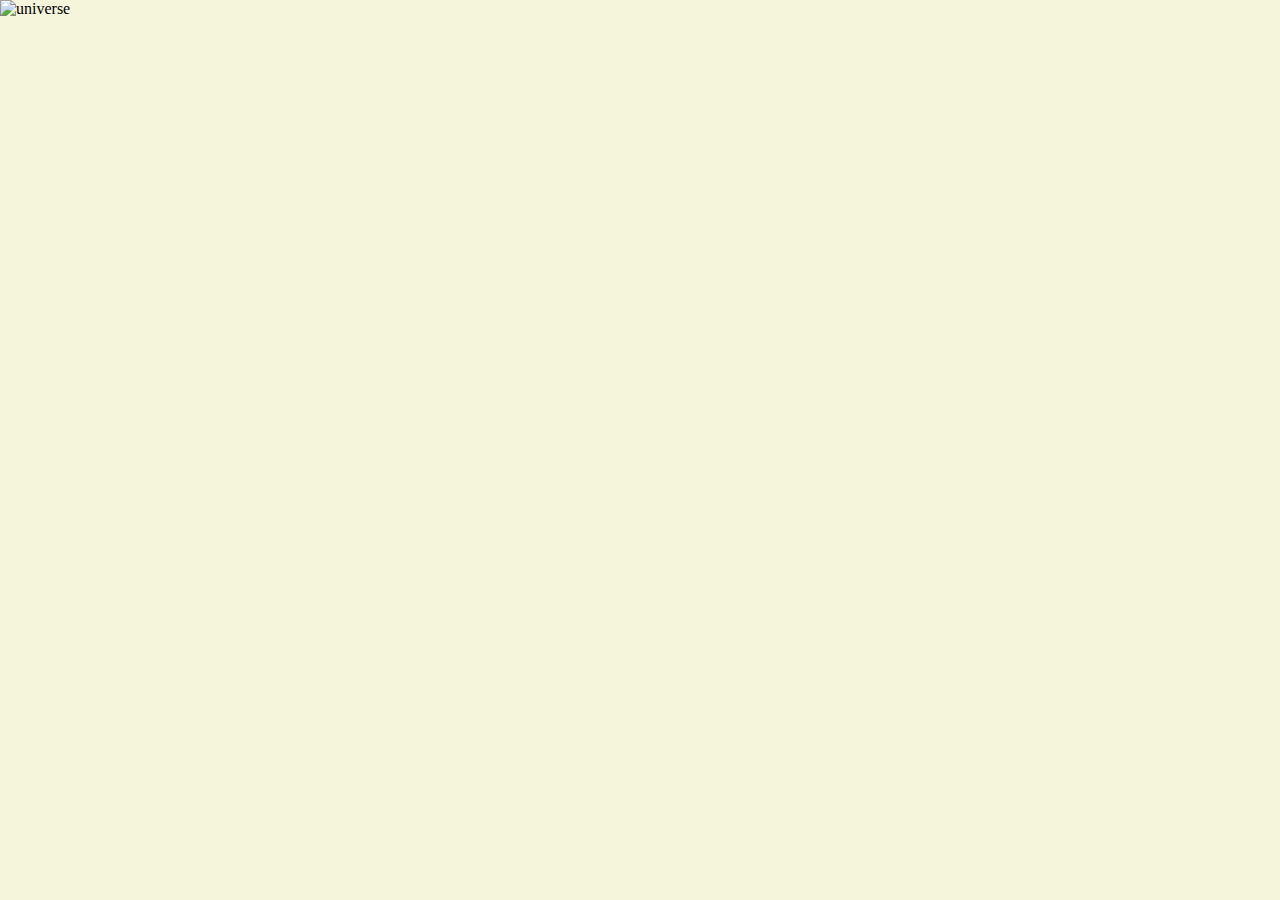
==== index.html @ 97c1c806 "fighting with css" ====
<!DOCTYPE html>
<html lang="en">
<head>
    <meta charset="UTF-8">
    <meta http-equiv="X-UA-Compatible" content="IE=edge">
    <meta name="viewport" content="width=device-width, initial-scale=1.0">
    <link rel="stylesheet" href="styles.css">
    <title>Form Assignment</title>
</head>
<body>
    <div class="mainDiv">
        <div class="imageDiv">
            <img src="./background.jpg" alt="universe">
        </div>
        <div></div>
    </div>
</body>
</html>
---- styles.css ----
@font-face {
    font-family: Norse-Bold;
    src: url('./Norse-Bold.otf') format('opentype');
}

html {
    height: 100vh;
    margin: 0px;
    padding: 0px;
}

body {
    font-family: Norse-Bold;
    background-color: beige;
    max-height: 100vh;
    margin: 0px;
    padding: 0px;
}

.mainDiv {
    display: flex;
    height: 100vh;
}

.imageDiv {
    flex-shrink: 2;
    height: 100vh
}

img {
    height: 100vh;
}
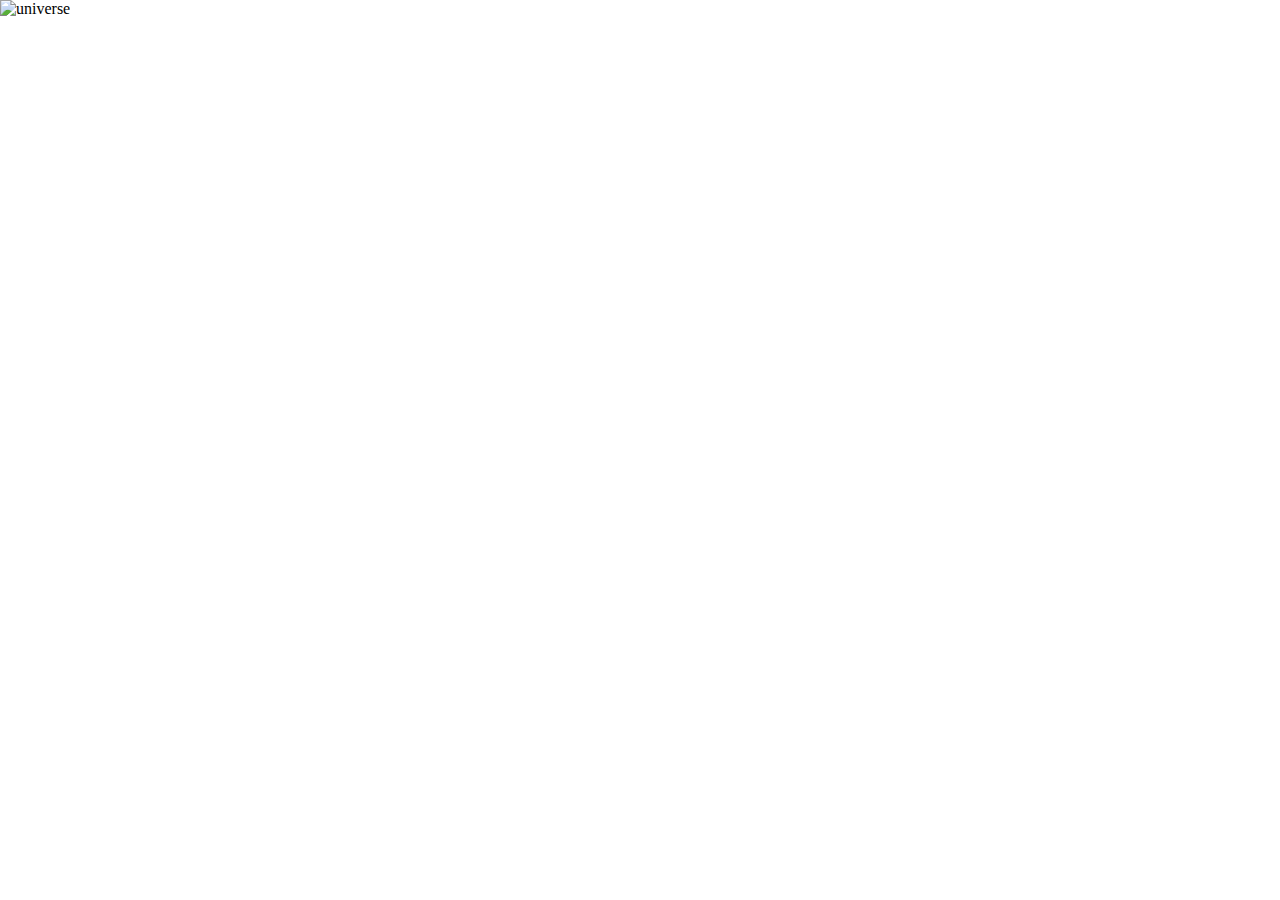
==== commit cdd20153: "fighting with css some more" ====
--- a/index.html
+++ b/index.html
@@ -12,7 +12,9 @@
         <div class="imageDiv">
             <img src="./background.jpg" alt="universe">
         </div>
-        <div></div>
+        <div>
+            
+        </div>
     </div>
 </body>
 </html>--- a/styles.css
+++ b/styles.css
@@ -3,28 +3,13 @@
     src: url('./Norse-Bold.otf') format('opentype');
 }
 
-html {
-    height: 100vh;
-    margin: 0px;
-    padding: 0px;
+html, body {
+    margin: 0;
+    padding: 0;
 }
 
 body {
     font-family: Norse-Bold;
-    background-color: beige;
-    max-height: 100vh;
-    margin: 0px;
-    padding: 0px;
-}
-
-.mainDiv {
-    display: flex;
-    height: 100vh;
-}
-
-.imageDiv {
-    flex-shrink: 2;
-    height: 100vh
 }
 
 img {
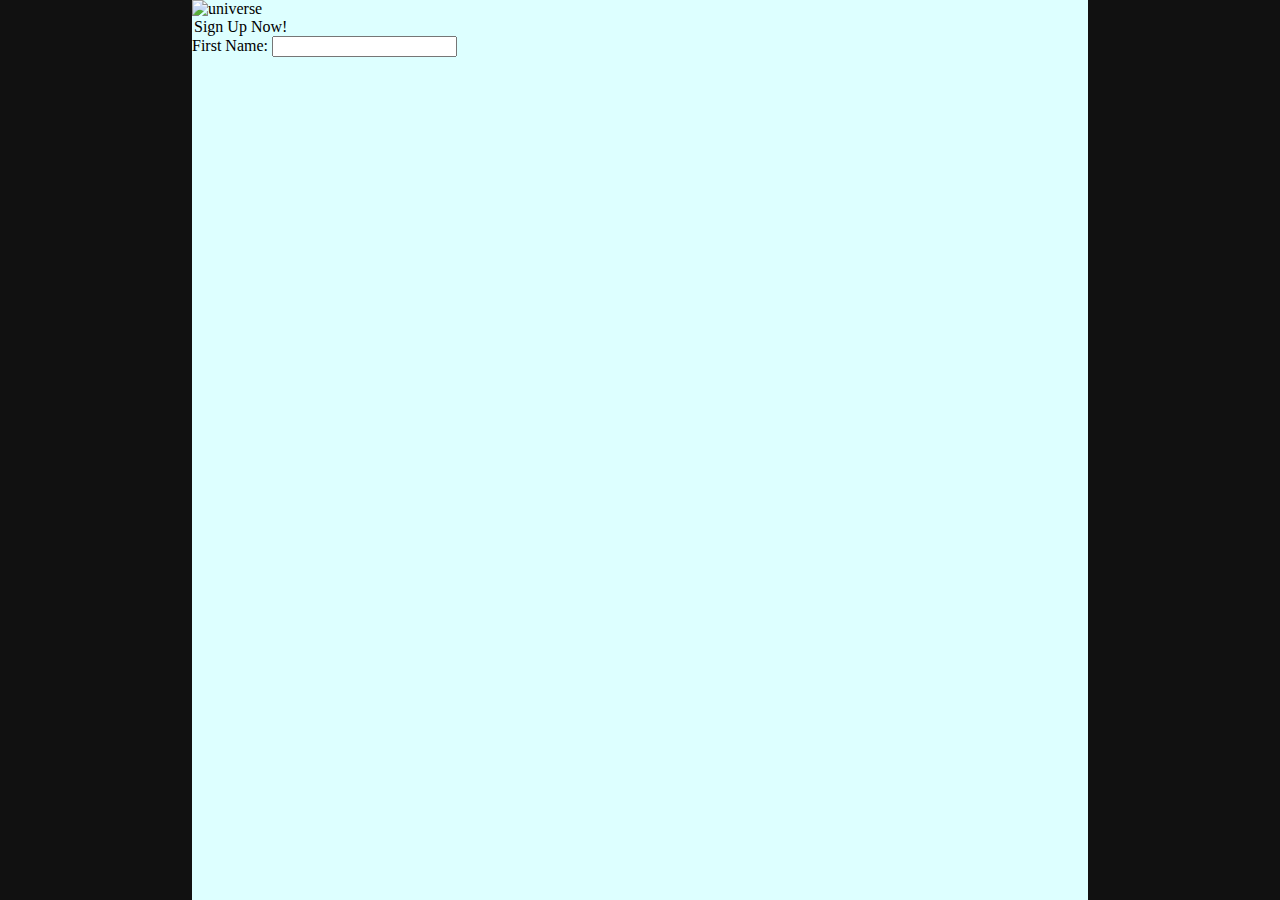
==== commit 8fe336b0: "Added a form to test with" ====
--- a/index.html
+++ b/index.html
@@ -12,8 +12,12 @@
         <div class="imageDiv">
             <img src="./background.jpg" alt="universe">
         </div>
-        <div>
-            
+        <div class="formDiv">
+            <form action="post">
+                <legend>Sign Up Now!</legend>
+                <label for="fname">First Name:</label>
+                <input type="text" id="fname" name="fname"><br><br>
+            </form>
         </div>
     </div>
 </body>
--- a/styles.css
+++ b/styles.css
@@ -9,9 +9,23 @@
 }
 
 body {
+    display: flex;
+    justify-content: center;
     font-family: Norse-Bold;
+    background-color: #111;
+}
+
+.mainDiv {
+    height: 100vh;
+    width: 70vw;
+    background-color: #dff;
+}
+
+.formDiv {
+    display: flex;
 }
 
 img {
-    height: 100vh;
+    display: block;
+    max-height: 100vh;
 }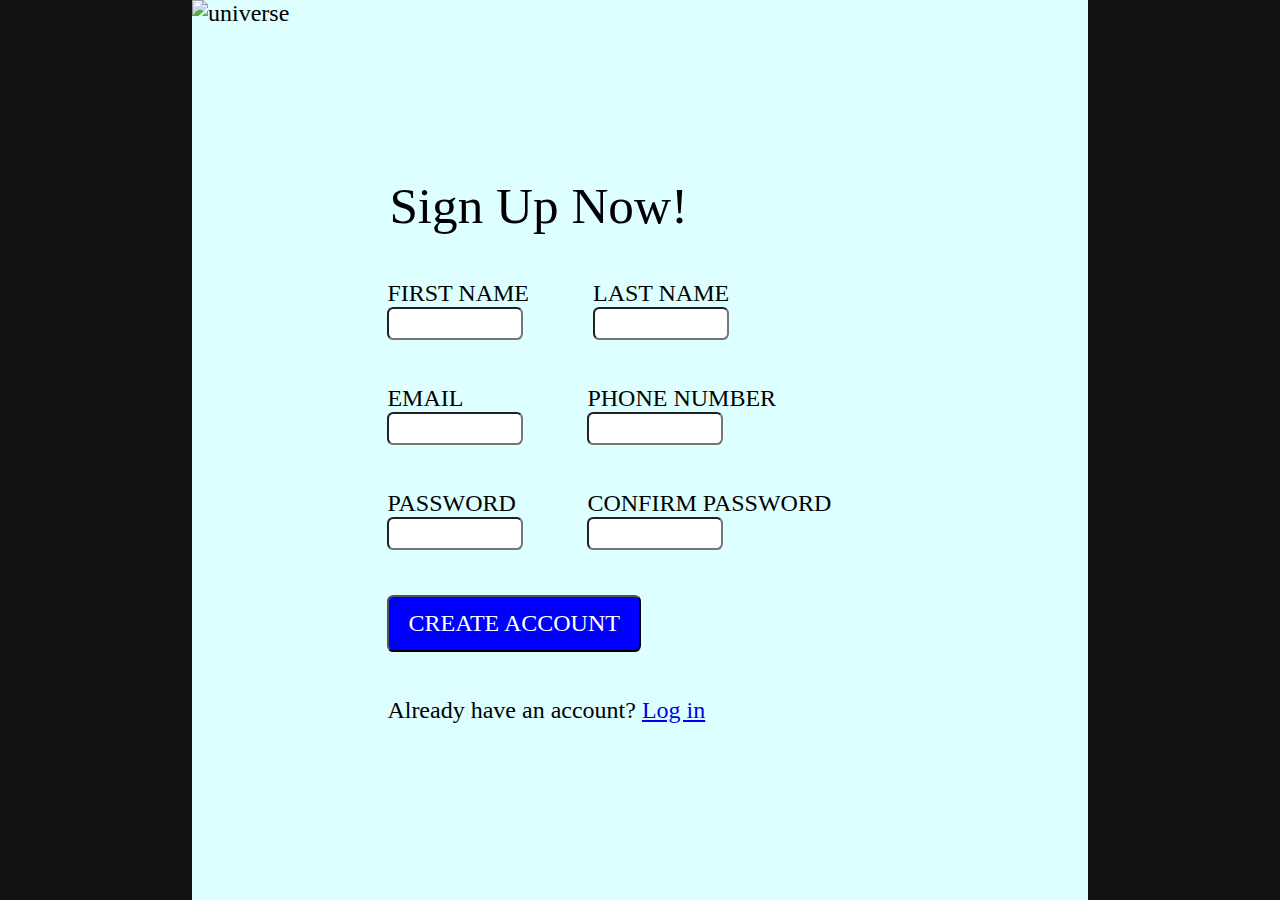
==== commit b85504cb: "Some more tweaking with css and such" ====
--- a/index.html
+++ b/index.html
@@ -5,7 +5,7 @@
     <meta http-equiv="X-UA-Compatible" content="IE=edge">
     <meta name="viewport" content="width=device-width, initial-scale=1.0">
     <link rel="stylesheet" href="styles.css">
-    <title>Form Assignment</title>
+    <title>Form Example</title>
 </head>
 <body>
     <div class="mainDiv">
@@ -14,9 +14,49 @@
         </div>
         <div class="formDiv">
             <form action="post">
-                <legend>Sign Up Now!</legend>
-                <label for="fname">First Name:</label>
-                <input type="text" id="fname" name="fname"><br><br>
+                <div class="formItemsDiv">
+                    <div class="formSignUp">
+                        <legend>Sign Up Now!</legend>
+                    </div>
+                    <div class="formInputItems">
+                        <div class="formNameItems">
+                            <div class="formFirstName">
+                                <label for="fname">FIRST NAME</label><br>
+                                <input type="text" id="fname" name="fname">
+                            </div>
+                            <div class="formLastName">
+                                <label for="lname">LAST NAME</label><br>
+                                <input type="text" id="lname" name="lname">
+                            </div>
+                        </div>
+                        <div class="formContactItems">
+                            <div class="formEmail">
+                                <label for="email">EMAIL</label><br>
+                                <input type="text" name="email" id="email">
+                            </div>
+                            <div class="formPhone">
+                                <label for="pnumber">PHONE NUMBER</label><br>
+                                <input type="text" name="pnumber" id="pnumber">
+                            </div>
+                        </div>
+                        <div class="formPasswordItems">
+                            <div class="formPassword">
+                                <label for="pword">PASSWORD</label><br>
+                                <input type="text" name="pword" id="pword">
+                            </div>
+                            <div class="formConfirmPassword">
+                                <label for="cpword">CONFIRM PASSWORD</label><br>
+                                <input type="text" name="cpword" id="cpword">
+                            </div>
+                        </div>
+                    </div>
+                    <div class="formSubmitButton">
+                        <input class="button" type="submit" value="CREATE ACCOUNT" />
+                    </div>
+                    <div class="formLogIn">
+                        <span>Already have an account? <a href="https://www.google.com">Log in</a></span>
+                    </div>
+                </div>
             </form>
         </div>
     </div>
--- a/styles.css
+++ b/styles.css
@@ -12,20 +12,91 @@
     display: flex;
     justify-content: center;
     font-family: Norse-Bold;
+    font-size: x-large;
     background-color: #111;
 }
 
-.mainDiv {
-    height: 100vh;
-    width: 70vw;
-    background-color: #dff;
-}
-
-.formDiv {
-    display: flex;
+input {
+    border-radius: 0.5vw;
 }
 
 img {
     display: block;
     max-height: 100vh;
+}
+
+.mainDiv {
+    display: flex;
+    height: 100vh;
+    width: 70vw;
+    background-color: #dff;
+    
+}
+
+.imageDiv {
+    
+}
+
+.formDiv {
+    display: flex;
+    justify-content: center;
+    align-items: center;
+    height: 100vh;
+    width: 50vw;
+}
+
+.formItemsDiv {
+
+}
+
+.formSignUp {
+    font-size: 4vw;
+}
+
+.formInputItems input {
+    width: 10vw;
+    height: 3vh;
+}
+
+.formNameItems {
+    display: flex;
+    padding-top: 5vh;
+}
+
+.formFirstName {
+    padding-right: 5vw;
+}
+
+.formContactItems {
+    display: flex;
+    padding-top: 5vh;
+}
+
+.formEmail {
+    padding-right: 5vw;
+}
+
+.formPasswordItems {
+    display: flex;
+    padding-top: 5vh;
+}
+
+.formPassword {
+    padding-right: 5vw;
+}
+
+.formSubmitButton {
+    padding-top: 5vh;
+}
+
+.button {
+    font-family: Norse-bold;
+    background-color: blue;
+    color: white;
+    font-size: x-large;
+    padding: 1vw 1.5vw 1vw 1.5vw;
+}
+
+.formLogIn {
+    padding-top: 5vh;
 }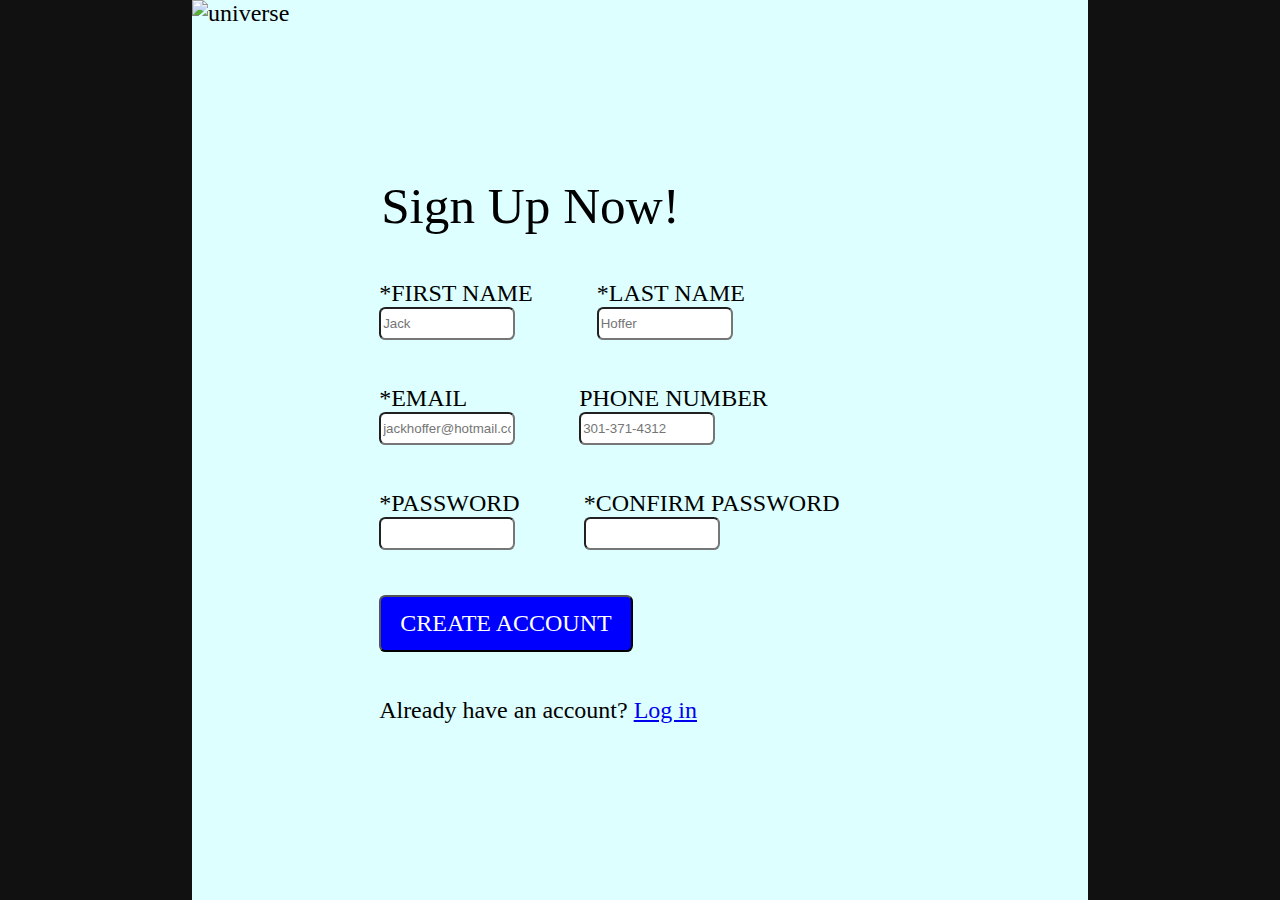
==== commit fbb70e03: "Added form validation using regex patterns and built in html validation" ====
--- a/index.html
+++ b/index.html
@@ -13,7 +13,7 @@
             <img src="./background.jpg" alt="universe">
         </div>
         <div class="formDiv">
-            <form action="post">
+            <form method="post">
                 <div class="formItemsDiv">
                     <div class="formSignUp">
                         <legend>Sign Up Now!</legend>
@@ -21,32 +21,32 @@
                     <div class="formInputItems">
                         <div class="formNameItems">
                             <div class="formFirstName">
-                                <label for="fname">FIRST NAME</label><br>
-                                <input type="text" id="fname" name="fname">
+                                <label for="fname">*FIRST NAME</label><br>
+                                <input type="text" id="fname" name="fname" placeholder="Jack" maxlength="15" required>
                             </div>
                             <div class="formLastName">
-                                <label for="lname">LAST NAME</label><br>
-                                <input type="text" id="lname" name="lname">
+                                <label for="lname">*LAST NAME</label><br>
+                                <input type="text" id="lname" name="lname" placeholder="Hoffer" maxlength="15" required>
                             </div>
                         </div>
                         <div class="formContactItems">
                             <div class="formEmail">
-                                <label for="email">EMAIL</label><br>
-                                <input type="text" name="email" id="email">
+                                <label for="email">*EMAIL</label><br>
+                                <input type="email" name="email" id="email" placeholder="jackhoffer@hotmail.com" minlength="5" maxlength="50">
                             </div>
                             <div class="formPhone">
                                 <label for="pnumber">PHONE NUMBER</label><br>
-                                <input type="text" name="pnumber" id="pnumber">
+                                <input type="tel" name="pnumber" id="pnumber" placeholder="301-371-4312" minlength="10" maxlength="20">
                             </div>
                         </div>
                         <div class="formPasswordItems">
                             <div class="formPassword">
-                                <label for="pword">PASSWORD</label><br>
-                                <input type="text" name="pword" id="pword">
+                                <label for="pword">*PASSWORD</label><br>
+                                <input type="password" name="pword" id="pword" required pattern="^(?=.*[a-z])(?=.*[A-Z])(?=.*[0-9])(?=.*[!@#$%^&*_=+-]).{8,20}$" onkeyup="check();">
                             </div>
                             <div class="formConfirmPassword">
-                                <label for="cpword">CONFIRM PASSWORD</label><br>
-                                <input type="text" name="cpword" id="cpword">
+                                <label for="cpword" id="cpwordMessage">*CONFIRM PASSWORD</label><br>
+                                <input type="password" name="cpword" id="cpword" minlength="8" maxlength="50" required pattern="^(?=.*[a-z])(?=.*[A-Z])(?=.*[0-9])(?=.*[!@#$%^&*_=+-]).{8,20}$" onkeyup="check();">
                             </div>
                         </div>
                     </div>
@@ -54,11 +54,23 @@
                         <input class="button" type="submit" value="CREATE ACCOUNT" />
                     </div>
                     <div class="formLogIn">
-                        <span>Already have an account? <a href="https://www.google.com">Log in</a></span>
+                        <span>Already have an account? <a href="https://static.wikia.nocookie.net/utaulyrics/images/6/68/Welcome_to_the_Universe.jpg/revision/latest/scale-to-width-down/250?cb=20180615141218">Log in</a></span>
                     </div>
                 </div>
             </form>
         </div>
     </div>
 </body>
+<script>
+    var check = function() {
+        if (document.getElementById('pword').value ==
+            document.getElementById('cpword').value) {
+            document.getElementById('cpwordMessage').style.color = 'green';
+            document.getElementById('cpwordMessage').innerHTML = '*CONFIRM PASSWORD: matching';
+        } else {
+            document.getElementById('cpwordMessage').style.color = 'red';
+            document.getElementById('cpwordMessage').innerHTML = '*CONFIRM PASSWORD: not matching';
+        }
+    }
+</script>
 </html>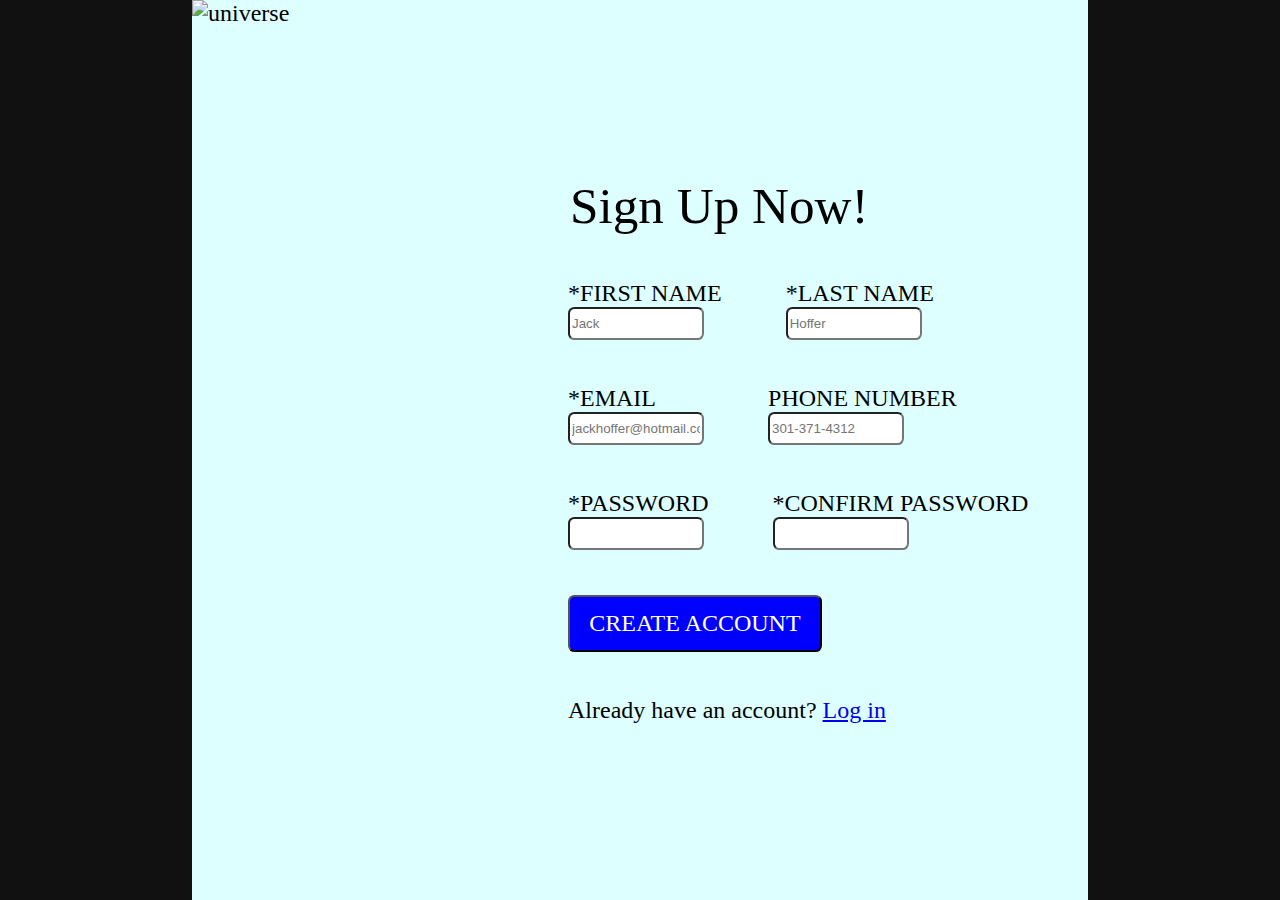
==== commit ce20ee8f: "Added CSS for UNIVERSE being displayed over the galaxy image" ====
--- a/index.html
+++ b/index.html
@@ -11,6 +11,9 @@
     <div class="mainDiv">
         <div class="imageDiv">
             <img src="./background.jpg" alt="universe">
+            <div id="universe">
+                <span>UNIVERSE</span>
+            </div>
         </div>
         <div class="formDiv">
             <form method="post">
--- a/styles.css
+++ b/styles.css
@@ -43,10 +43,6 @@
     align-items: center;
     height: 100vh;
     width: 50vw;
-}
-
-.formItemsDiv {
-
 }
 
 .formSignUp {
@@ -99,4 +95,17 @@
 
 .formLogIn {
     padding-top: 5vh;
+}
+
+#universe {
+    position: relative;
+    display: flex;
+    align-items: center;
+    justify-content: center;
+    top: -80vh;
+    background-color: #1115;
+    width: 100%;
+    height: 15vh;
+    font-size: 5vw;
+    color: aliceblue;
 }